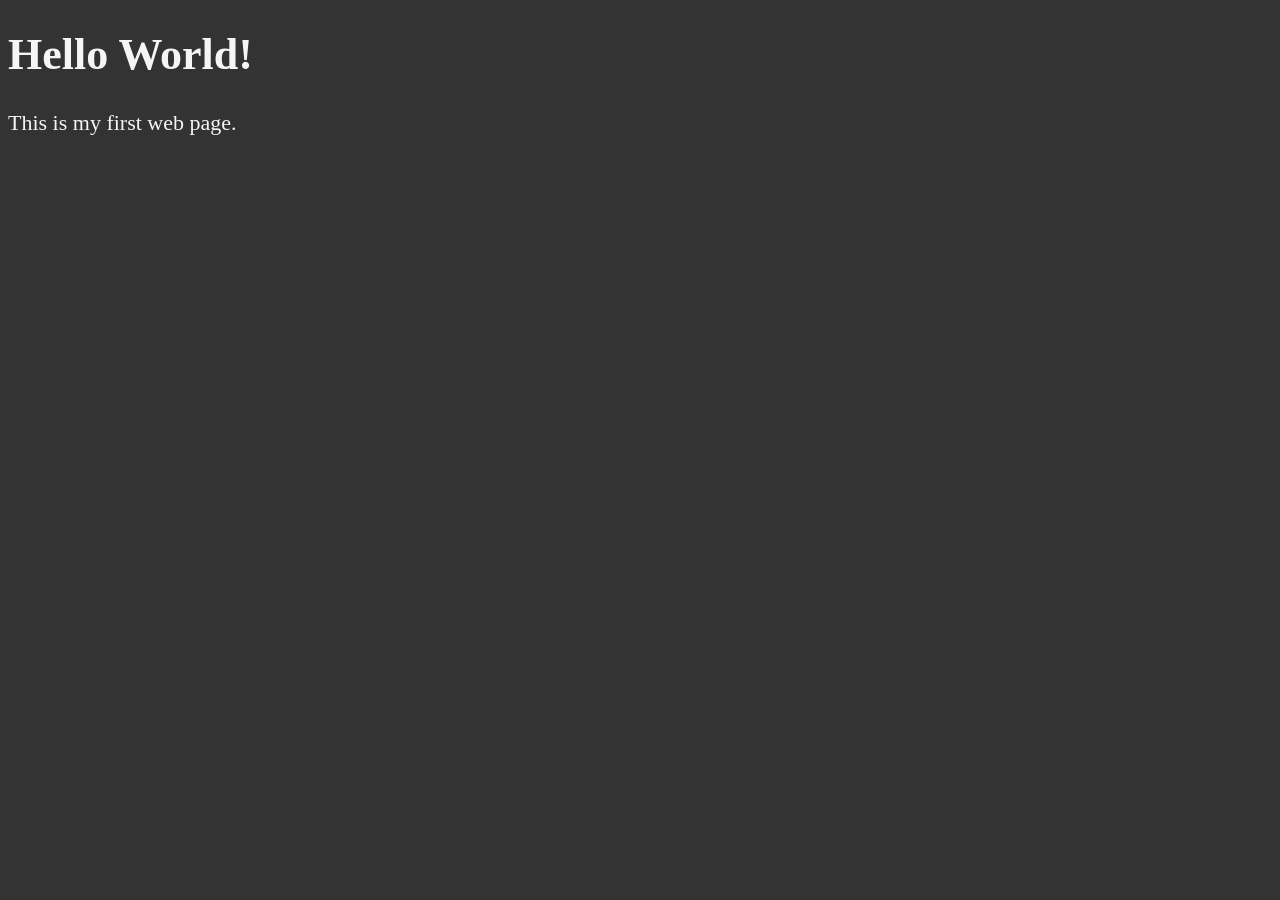
==== index.html @ 9c1bcb66 "replace internal css to externaL CSS" ====
<!DOCTYPE html>
<html lang="en">

<head>
    <meta charset="UTF-8">
    <title>My First Web Page</title>
    <link rel="stylesheet" href="style.css">
</head>

<body>
    <h1>Hello World!</h1>
    <p>This is my first web page.</p>
</body>

</html>
---- style.css ----
html {
    font-size: 22px;
}

body {
    background-color: #333;
    color: whitesmoke;
}
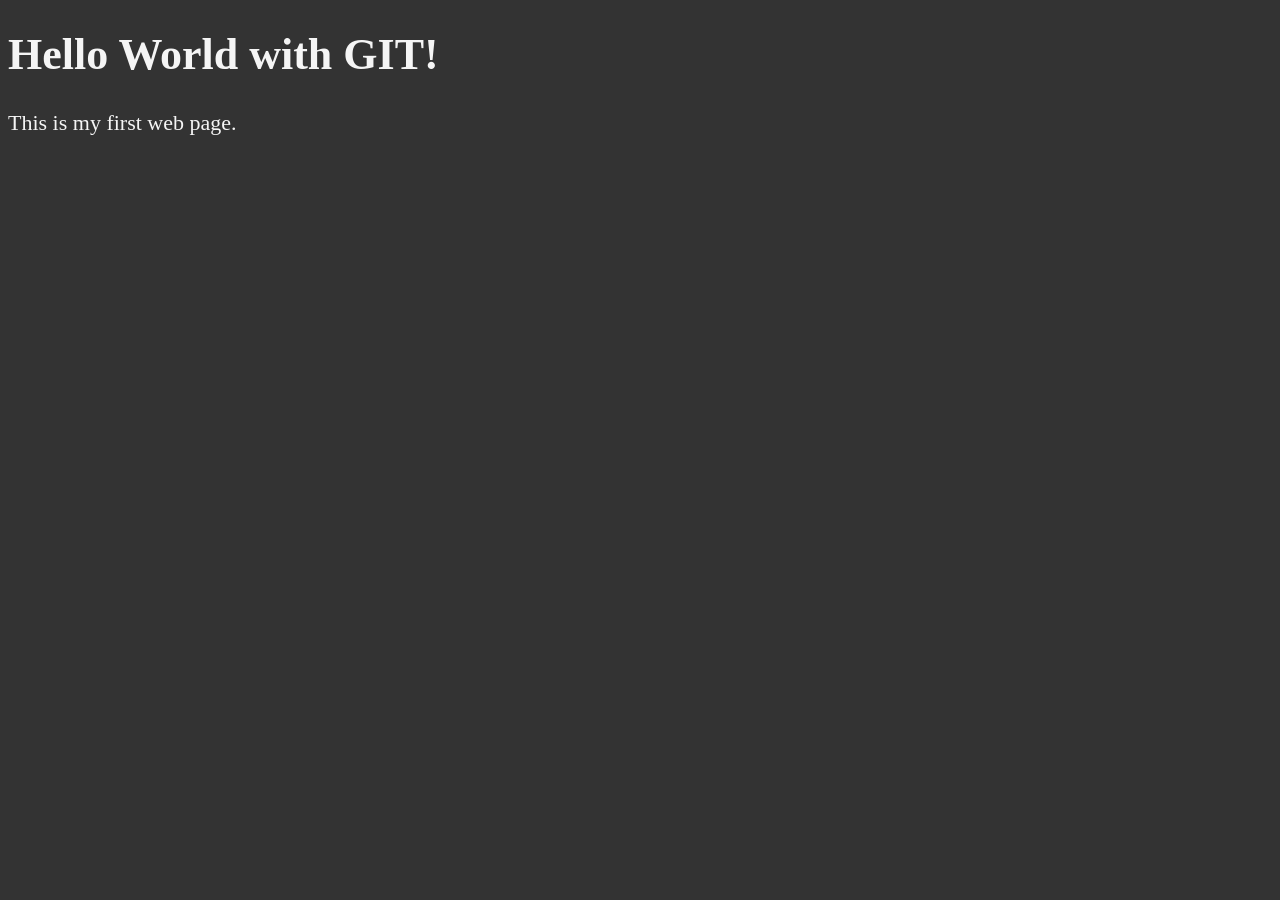
==== commit 763b2446: "add javascript file" ====
--- a/index.html
+++ b/index.html
@@ -3,13 +3,14 @@
 
 <head>
     <meta charset="UTF-8">
-    <title>My First Web Page</title>
+    <title>My First Web Page with Git</title>
     <link rel="stylesheet" href="style.css">
 </head>
 
 <body>
-    <h1>Hello World!</h1>
+    <h1>Hello World with GIT!</h1>
     <p>This is my first web page.</p>
+    <script src="index.js"></script>
 </body>
 
 </html>
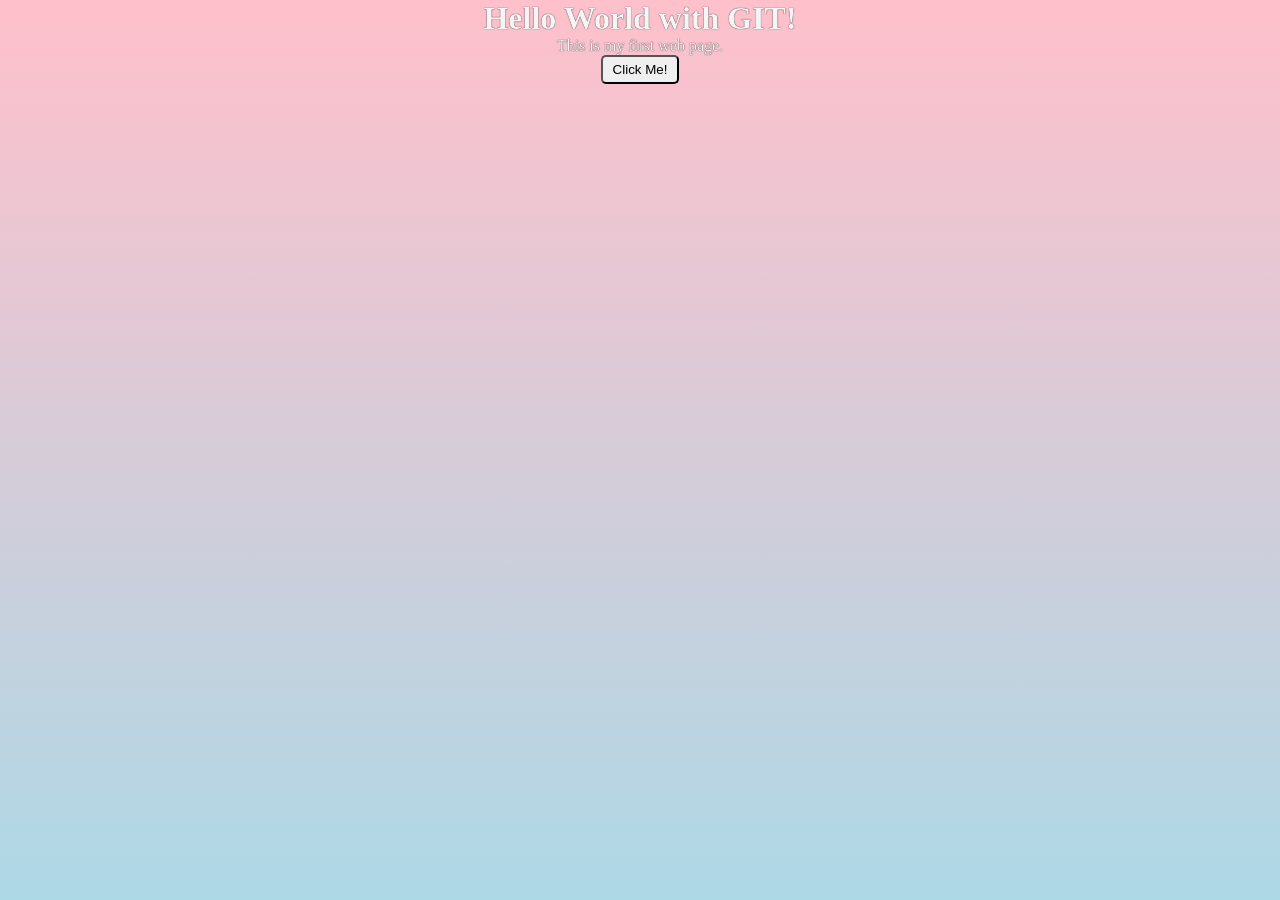
==== commit e4c35890: "Added a working button and added style" ====
--- a/index.html
+++ b/index.html
@@ -10,6 +10,7 @@
 <body>
     <h1>Hello World with GIT!</h1>
     <p>This is my first web page.</p>
+    <button id="clickMe" onclick="clickMe()">Click Me!</button>
     <script src="index.js"></script>
 </body>
 
--- a/style.css
+++ b/style.css
@@ -1,9 +1,20 @@
-
-html {
-    font-size: 22px;
+*{
+    margin: 0;
+    padding: 0;
+    box-sizing: border-box;
 }
 
 body {
-    background-color: #333;
+    background: linear-gradient(pink, lightblue);
+    background-repeat: no-repeat;
+    background-size: cover;
     color: whitesmoke;
+    height: 100vh;
+    text-align: center;
+    text-shadow: 0 0 1px black;
+}
+
+#clickMe{
+    padding: 5px 10px;
+    border-radius: 5px;
 }
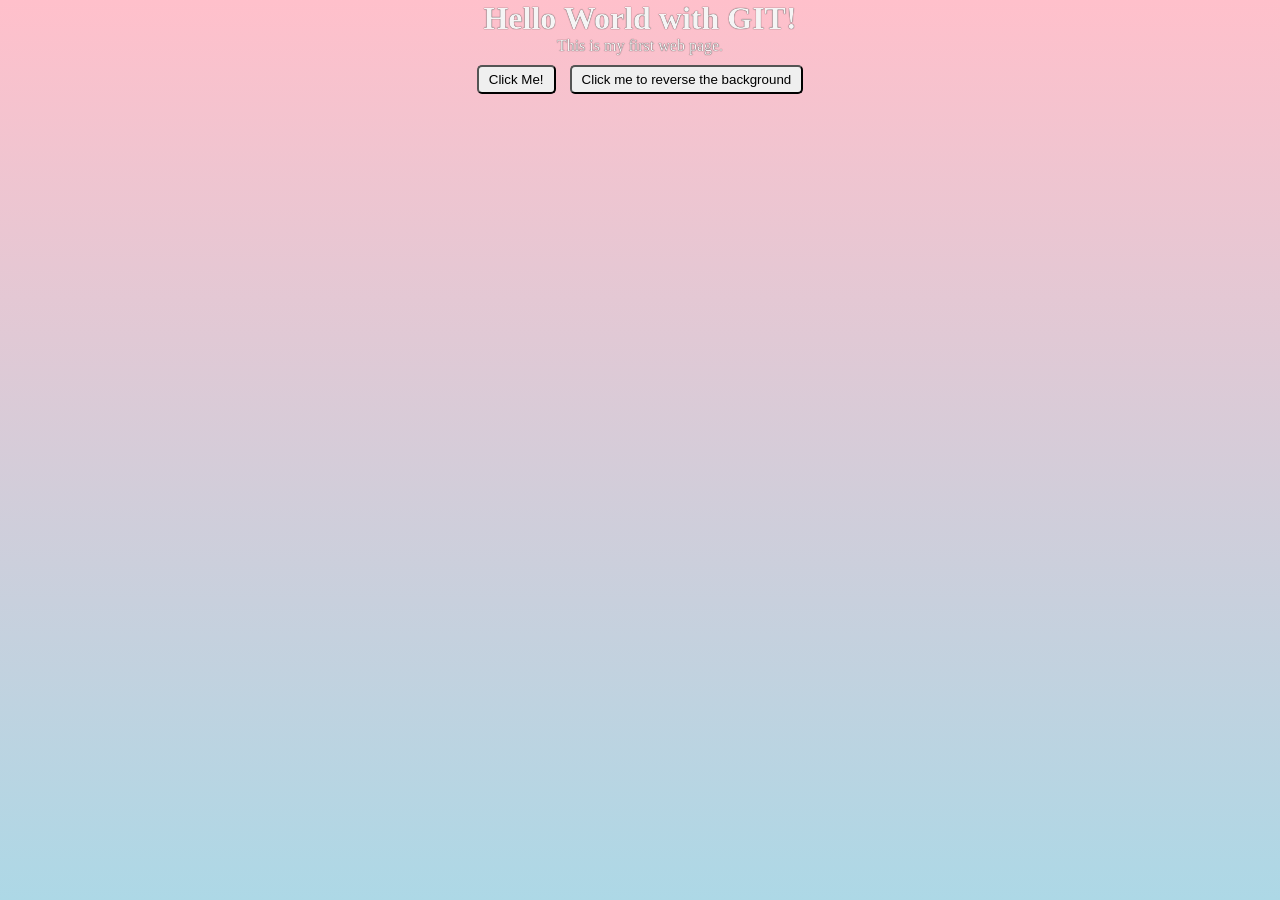
==== commit c6be155c: "added gradient background with reverse bg btn" ====
--- a/index.html
+++ b/index.html
@@ -10,7 +10,8 @@
 <body>
     <h1>Hello World with GIT!</h1>
     <p>This is my first web page.</p>
-    <button id="clickMe" onclick="clickMe()">Click Me!</button>
+    <button class="home-btn" id="clickMe" onclick="clickMe()">Click Me!</button>
+    <button class="home-btn" id="changeBg" onclick="bg()">Click me to reverse the background</button>
     <script src="index.js"></script>
 </body>
 
--- a/style.css
+++ b/style.css
@@ -14,7 +14,8 @@
     text-shadow: 0 0 1px black;
 }
 
-#clickMe{
+.home-btn{
     padding: 5px 10px;
     border-radius: 5px;
+    margin: 10px 5px;
 }
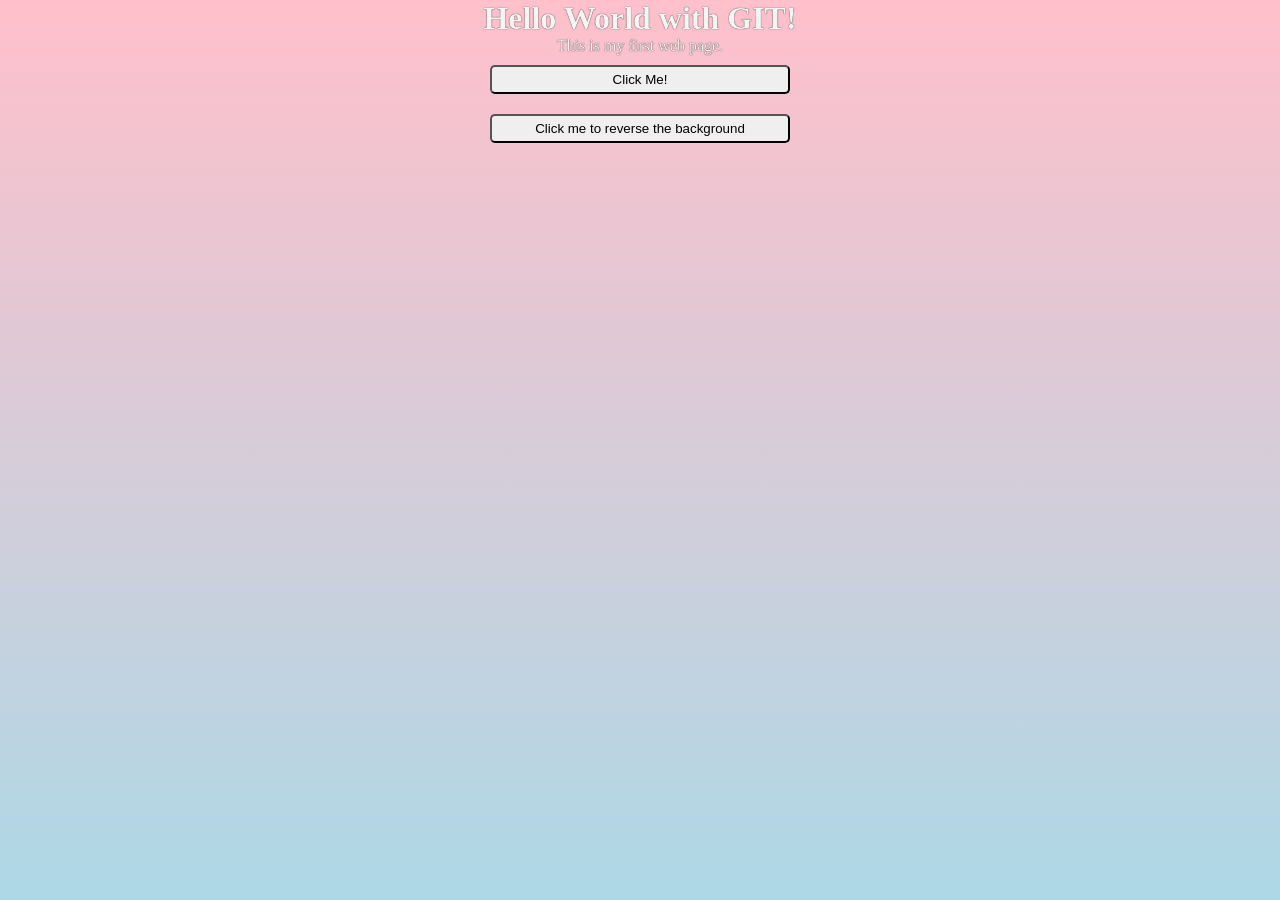
==== commit 5fb3b0b8: "make the btn stack to each other" ====
--- a/index.html
+++ b/index.html
@@ -10,8 +10,10 @@
 <body>
     <h1>Hello World with GIT!</h1>
     <p>This is my first web page.</p>
+    <div class="btn-container">
     <button class="home-btn" id="clickMe" onclick="clickMe()">Click Me!</button>
     <button class="home-btn" id="changeBg" onclick="bg()">Click me to reverse the background</button>
+    </div>
     <script src="index.js"></script>
 </body>
 
--- a/style.css
+++ b/style.css
@@ -12,10 +12,23 @@
     height: 100vh;
     text-align: center;
     text-shadow: 0 0 1px black;
+
 }
 
 .home-btn{
     padding: 5px 10px;
     border-radius: 5px;
     margin: 10px 5px;
+    width: 100%;
+}
+
+.btn-container{
+    display: flex;
+    flex-direction: column;
+    justify-content: center;
+    align-items: center;
+    
+    width: 300px;
+    margin: 0 auto;
+
 }
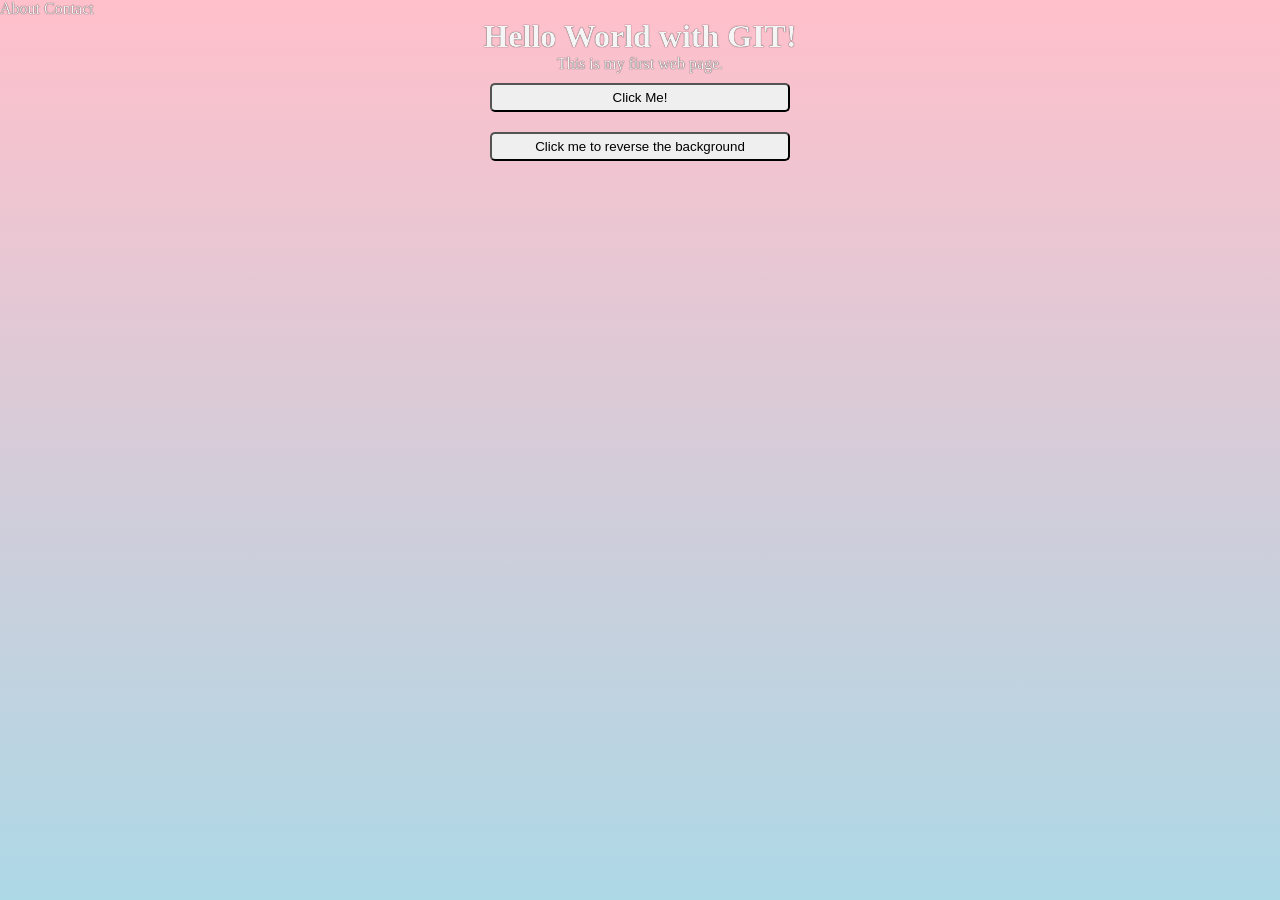
==== commit 2341d25c: "added contact.html" ====
--- a/index.html
+++ b/index.html
@@ -8,12 +8,21 @@
 </head>
 
 <body>
-    <h1>Hello World with GIT!</h1>
-    <p>This is my first web page.</p>
-    <div class="btn-container">
-    <button class="home-btn" id="clickMe" onclick="clickMe()">Click Me!</button>
-    <button class="home-btn" id="changeBg" onclick="bg()">Click me to reverse the background</button>
-    </div>
+    <header>
+        <nav>
+            <a href="about.html">About</a>
+            <a href="contact.html">Contact</a>
+        </nav>
+    </header>
+    
+    <main>
+        <h1>Hello World with GIT!</h1>
+        <p>This is my first web page.</p>
+        <div class="btn-container">
+        <button class="home-btn" id="clickMe" onclick="clickMe()">Click Me!</button>
+        <button class="home-btn" id="changeBg" onclick="bg()">Click me to reverse the background</button>
+        </div>
+    </main>
     <script src="index.js"></script>
 </body>
 
--- a/style.css
+++ b/style.css
@@ -27,8 +27,19 @@
     flex-direction: column;
     justify-content: center;
     align-items: center;
-    
     width: 300px;
     margin: 0 auto;
 
-}+}
+
+nav{
+   text-align: start;
+   gap: 10px;
+}
+
+
+nav a{
+    text-decoration: none;
+    color: inherit;
+    text-shadow: inherit;
+}
